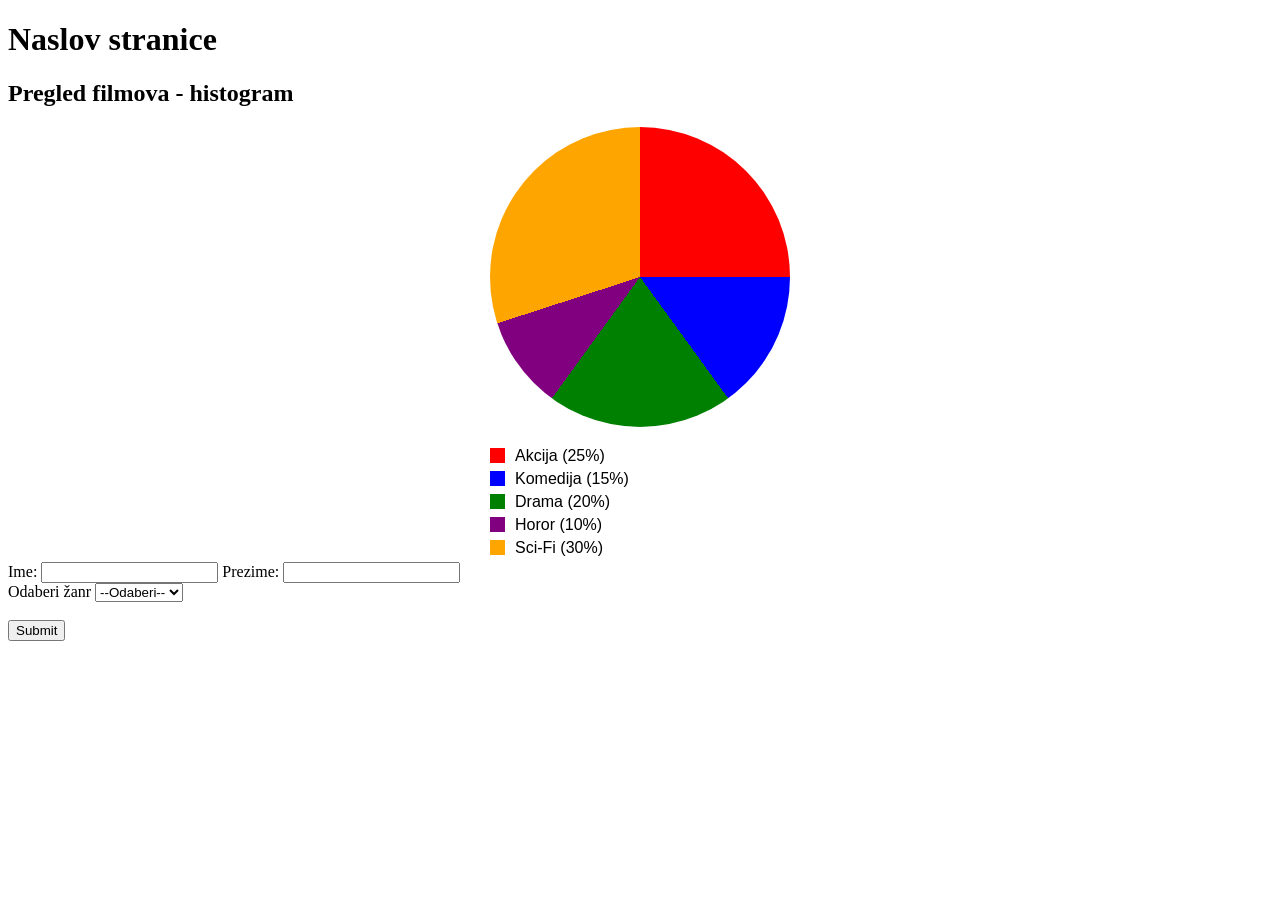
==== grafikon.html @ 6b479eb3 "Add files via upload" ====
<!DOCTYPE html>
<html>
    <head>
        <meta charset="utf-8">
        <meta http-equiv="X-UA-Compatible" content="IE=edge">
        <title></title>
        <meta name="description" content="">
        <meta name="viewport" content="width=device-width, initial-scale=1">
        <link rel="stylesheet" href="grafikon_S.css">
    </head>
    <body>
        <header>
            <h1>
                Naslov stranice
            </h1>
        </header>

        <nav></nav>

        <h2>Pregled filmova - histogram</h2>


<div class="chart"></div>

<div class="legend">
    <div><span class="color-box" style="background:red"></span>Akcija (25%)</div>
    <div><span class="color-box" style="background:blue"></span>Komedija (15%)</div>
    <div><span class="color-box" style="background:green"></span>Drama (20%)</div>
    <div><span class="color-box" style="background:purple"></span>Horor (10%)</div>
    <div><span class="color-box" style="background:orange"></span>Sci-Fi (30%)</div>
</div>



        <form>
            <label for="fname">Ime: </label> 
            <input type="text" id="fname" name="fname"> 
            <label for="fname">Prezime: </label>
            <input type="text" id="lname" name="lname">
        </form>

        <form>
            <label for="cars">Odaberi žanr</label>
            <select name="cars" id="cars">
            <option>--Odaberi--</option>
            <option>Horor</option>
            <option>Komedija</option>
            <option>Drama</option>
            <option>Triler</option>
        </select>
        <br><br>
  <input type="submit" value="Submit">
</form>

    </body>
</html>
---- grafikon_S.css ----
.chart {
        width: 300px;
        height: 300px;
        border-radius: 50%;
        background: conic-gradient(
            red 0% 25%,       /* Akcija */
            blue 25% 40%,     /* Komedija */
            green 40% 60%,    /* Drama */
            purple 60% 70%,   /* Horor */
            orange 70% 100%   /* Sci-Fi */
        );
        margin: 20px auto;
    }

    .legend {
        width: 300px;
        margin: auto;
        font-family: Arial;
    }

    .legend div {
        display: flex;
        align-items: center;
        margin: 5px 0;
    }

    .color-box {
        width: 15px;
        height: 15px;
        margin-right: 10px;
    }
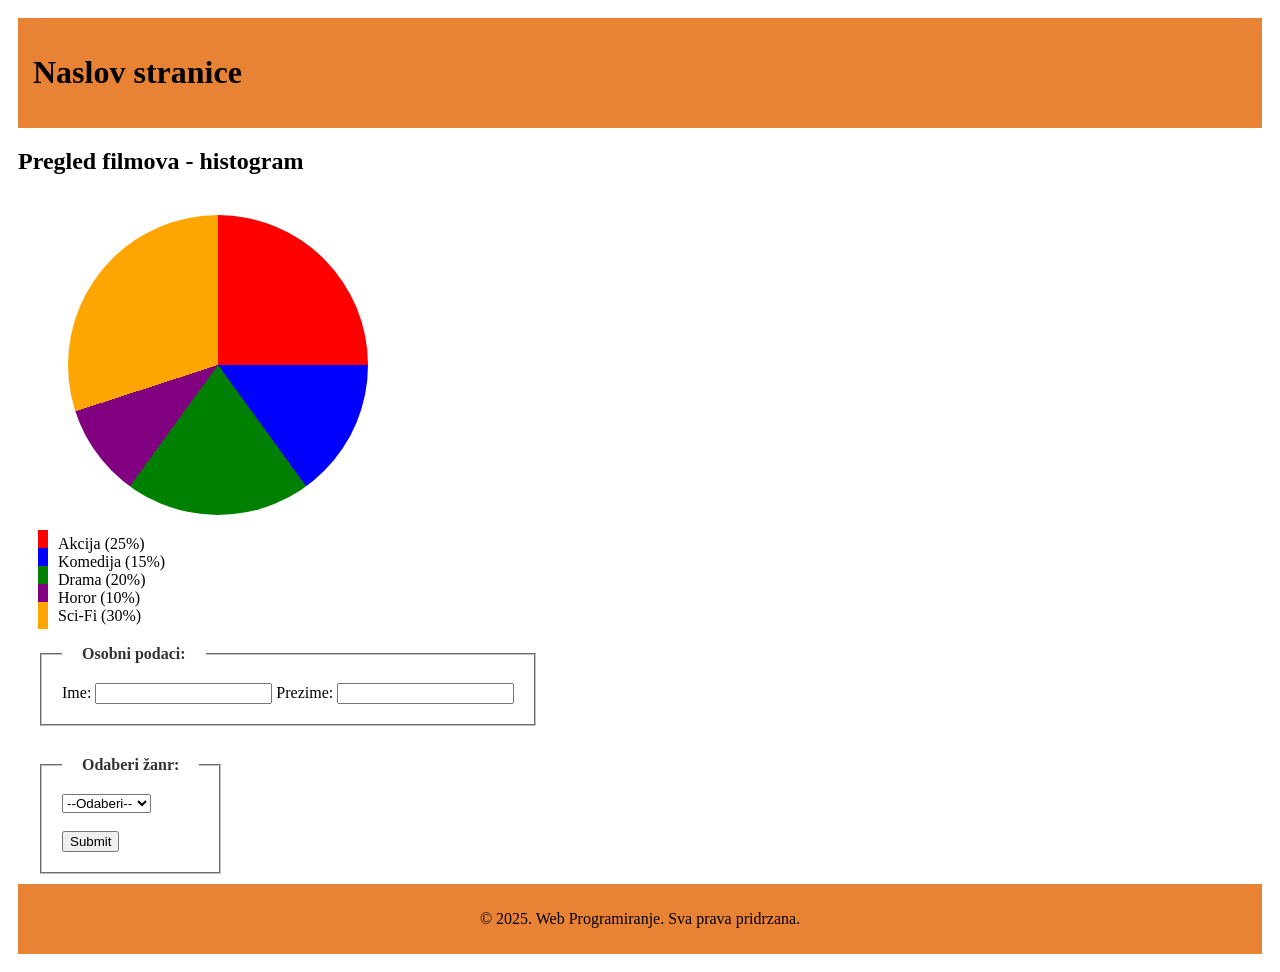
==== commit fb881929: "Add files via upload" ====
--- a/grafikon.html
+++ b/grafikon.html
@@ -15,8 +15,6 @@
             </h1>
         </header>
 
-        <nav></nav>
-
         <h2>Pregled filmova - histogram</h2>
 
 
@@ -30,27 +28,36 @@
     <div><span class="color-box" style="background:orange"></span>Sci-Fi (30%)</div>
 </div>
 
-
-
         <form>
-            <label for="fname">Ime: </label> 
-            <input type="text" id="fname" name="fname"> 
-            <label for="fname">Prezime: </label>
-            <input type="text" id="lname" name="lname">
+            <fieldset>
+                <legend>Osobni podaci:</legend>
+                <label for="fname">Ime: </label> 
+                <input type="text" id="fname" name="fname"> 
+                <label for="fname">Prezime: </label>
+                <input type="text" id="lname" name="lname">
+            </fieldset>
         </form>
 
         <form>
-            <label for="cars">Odaberi žanr</label>
-            <select name="cars" id="cars">
-            <option>--Odaberi--</option>
-            <option>Horor</option>
-            <option>Komedija</option>
-            <option>Drama</option>
-            <option>Triler</option>
-        </select>
-        <br><br>
-  <input type="submit" value="Submit">
-</form>
+            <fieldset>
+                <legend>Odaberi žanr:</legend>
+                <select name="cars" id="cars">
+                <option>--Odaberi--</option>
+                <option>Horor</option>
+                <option>Komedija</option>
+                <option>Drama</option>
+                <option>Triler</option>
+                <option>Romantični</option>
+                <option>Sci-Fi</option>
+                </select>
+                <br><br>
+                <input type="submit" value="Submit">
+            </fieldset>
+        </form>
 
+        
+        <footer>
+            <p>© 2025. Web Programiranje. Sva prava pridrzana.</p>
+        </footer>
     </body>
 </html>
--- a/grafikon_S.css
+++ b/grafikon_S.css
@@ -10,22 +10,59 @@
             orange 70% 100%   /* Sci-Fi */
         );
         margin: 20px auto;
+        margin-left: 50px;
+        transition: transform 0.3s ease;
     }
 
-    .legend {
-        width: 300px;
-        margin: auto;
-        font-family: Arial;
-    }
-
-    .legend div {
-        display: flex;
-        align-items: center;
-        margin: 5px 0;
+    .chart:hover {
+        transform: scale(1.1);
+        margin: 20px auto;
+        margin-left: 50px;
     }
 
     .color-box {
         width: 15px;
         height: 15px;
         margin-right: 10px;
-    }+        margin-left: 20px;
+        margin-bottom: 10px;
+        padding: 5px;
+    } 
+
+    form{
+        width: max-content;
+        margin-top: 20px;
+        margin-left: 20px;
+        padding-bottom: 10px;
+    }
+
+    fieldset {
+        padding: 20px;
+        width: max-content;
+    }
+
+    legend {
+        padding: 0 20px;
+        font-weight: bold;
+        color: #333;
+    }
+
+    header{
+        background-color: #e88235;
+        padding: 15px;
+        text-align: start;
+    }
+
+    body{
+        display: flex;
+        flex-wrap: wrap;
+        flex-direction: column;
+        padding: 10px;
+    }
+
+footer
+{
+    background-color: #e88235;
+    padding: 10px;
+    text-align: center; 
+}
